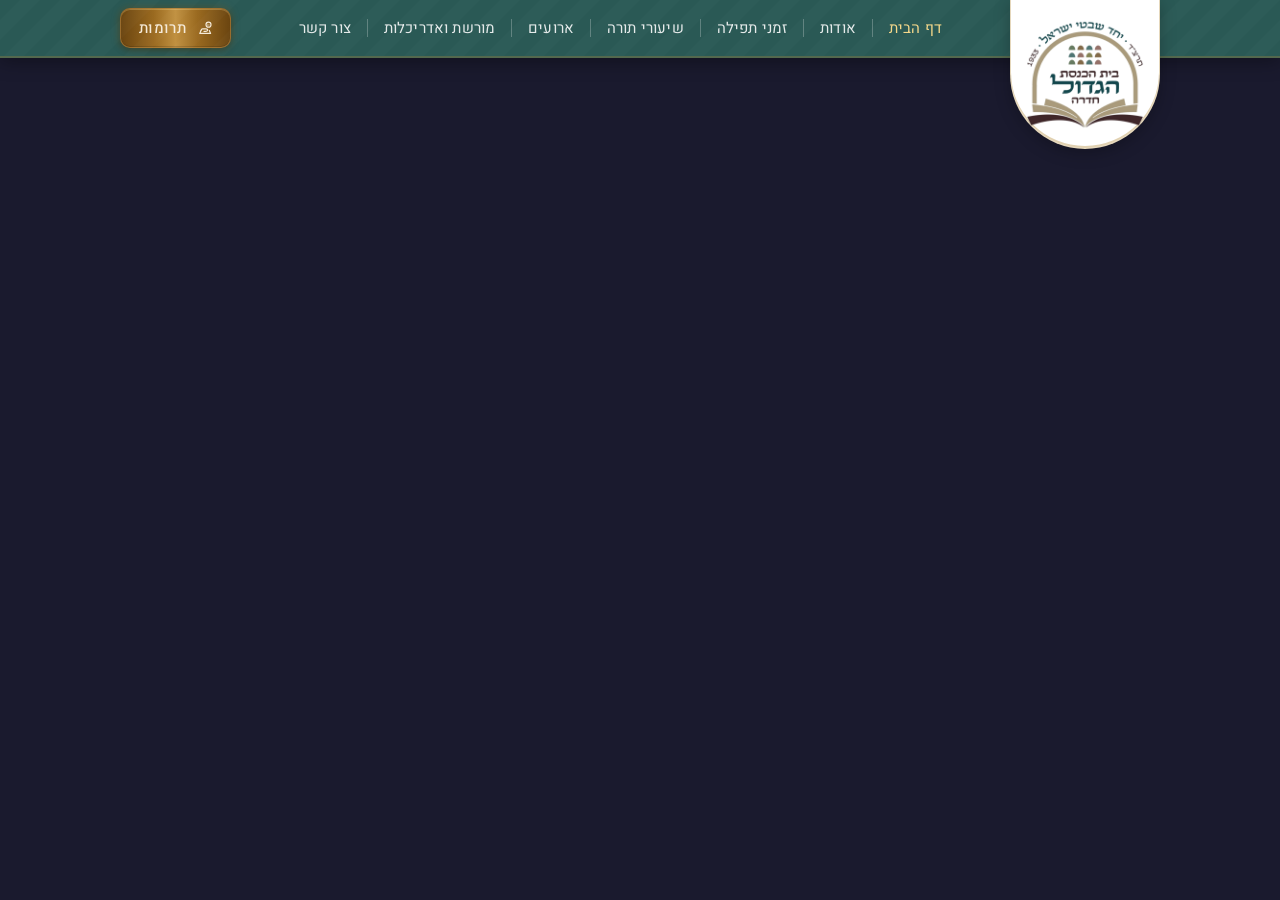
==== index.html @ fc4e759a "Rename navbar.html to index.html" ====
<!DOCTYPE html>
<html lang="he" dir="rtl">
<head>
  <meta charset="UTF-8">
  <meta name="viewport" content="width=device-width, initial-scale=1.0">
  <title>ניווט - בית הכנסת הגדול חדרה</title>
  <link href="https://fonts.googleapis.com/css2?family=Heebo:wght@400;500;700&display=swap" rel="stylesheet">
  <link rel="stylesheet" href="navbar.css">
</head>
<body>

<nav class="navbar">

  <!-- Logo — U shape (rightmost in RTL) -->
  <a href="#" class="navbar__logo">
    <img src="[data-uri]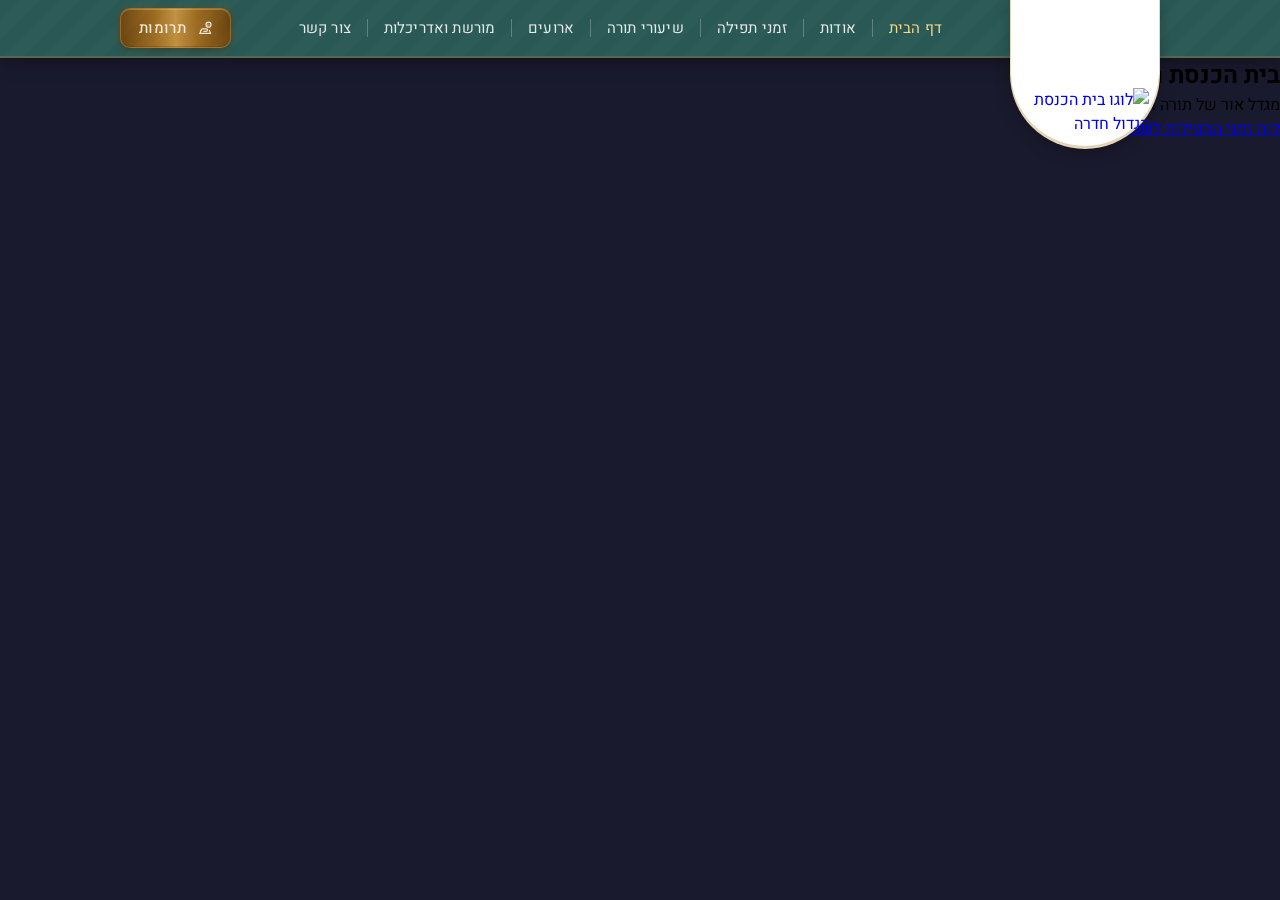
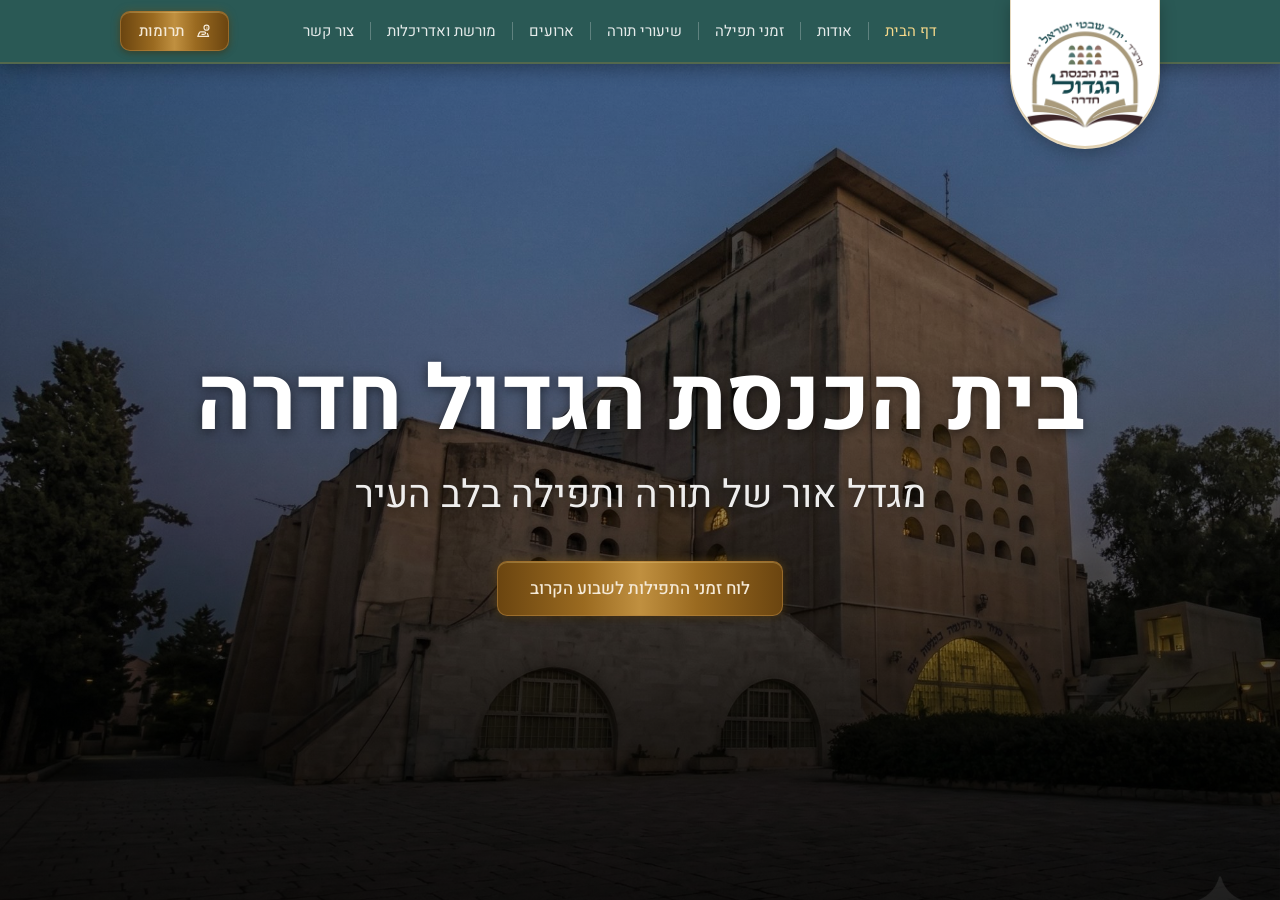
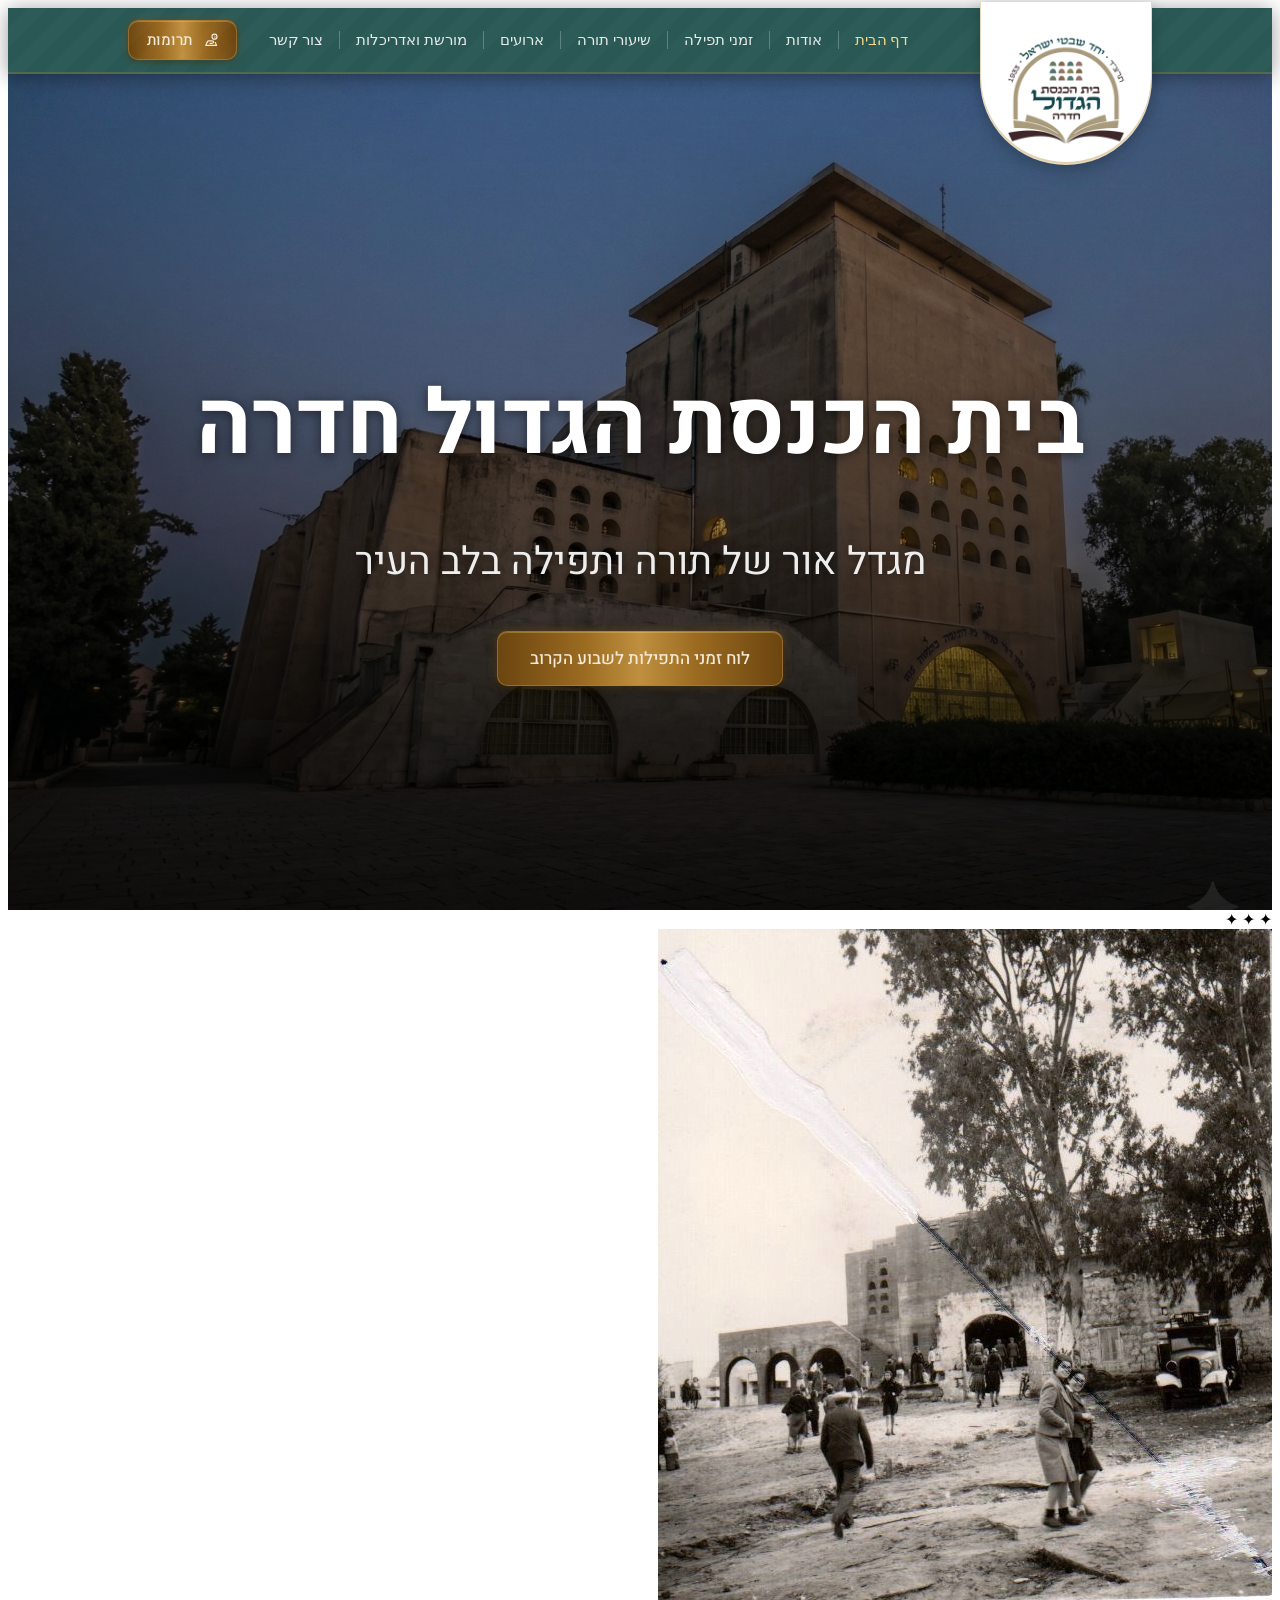
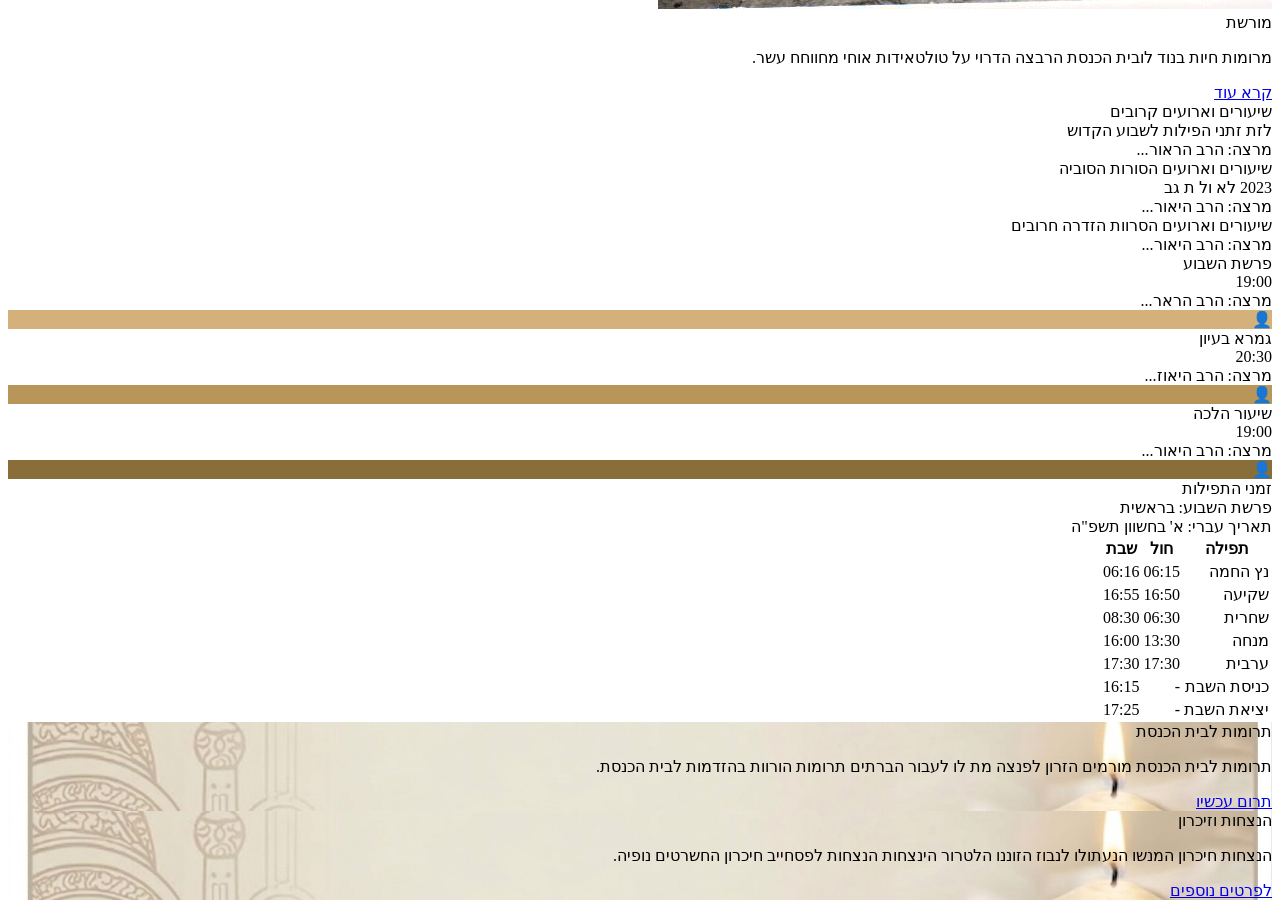
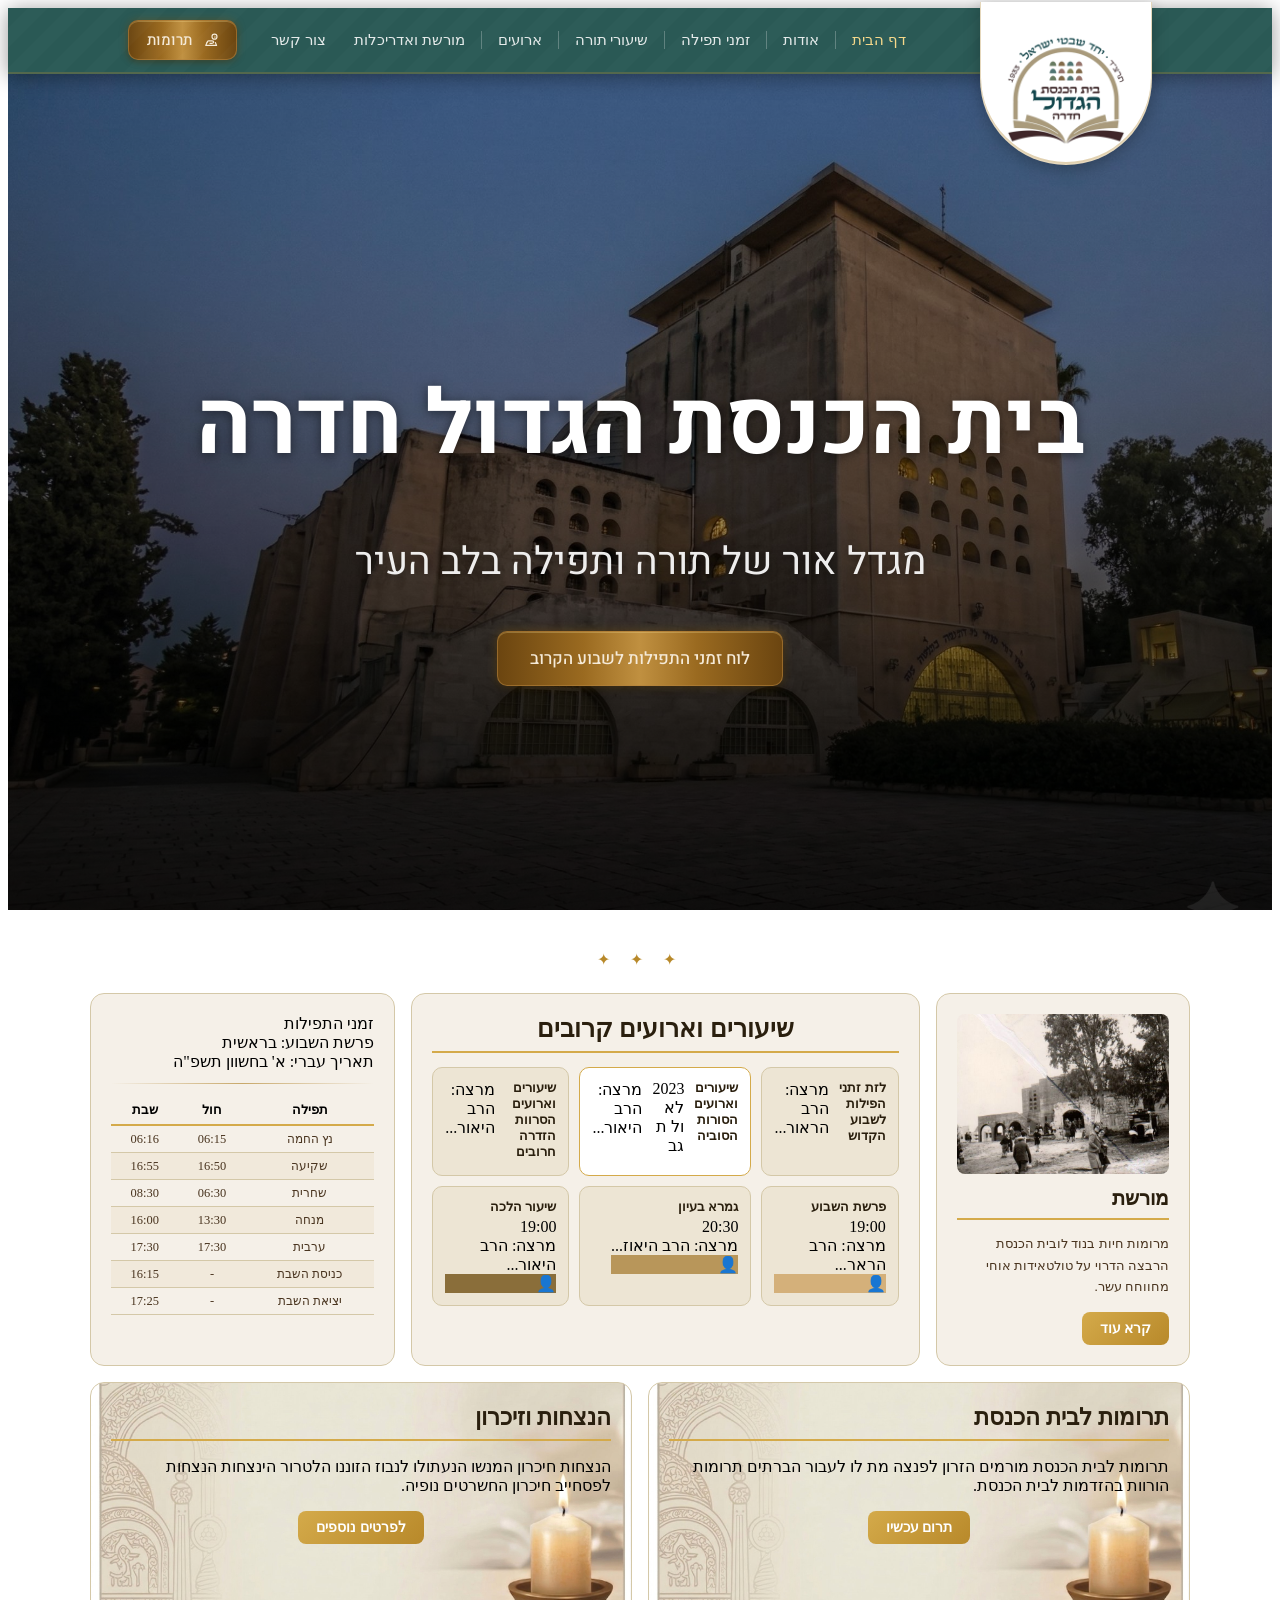
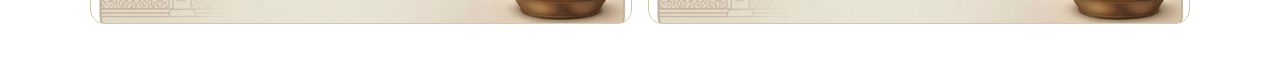
